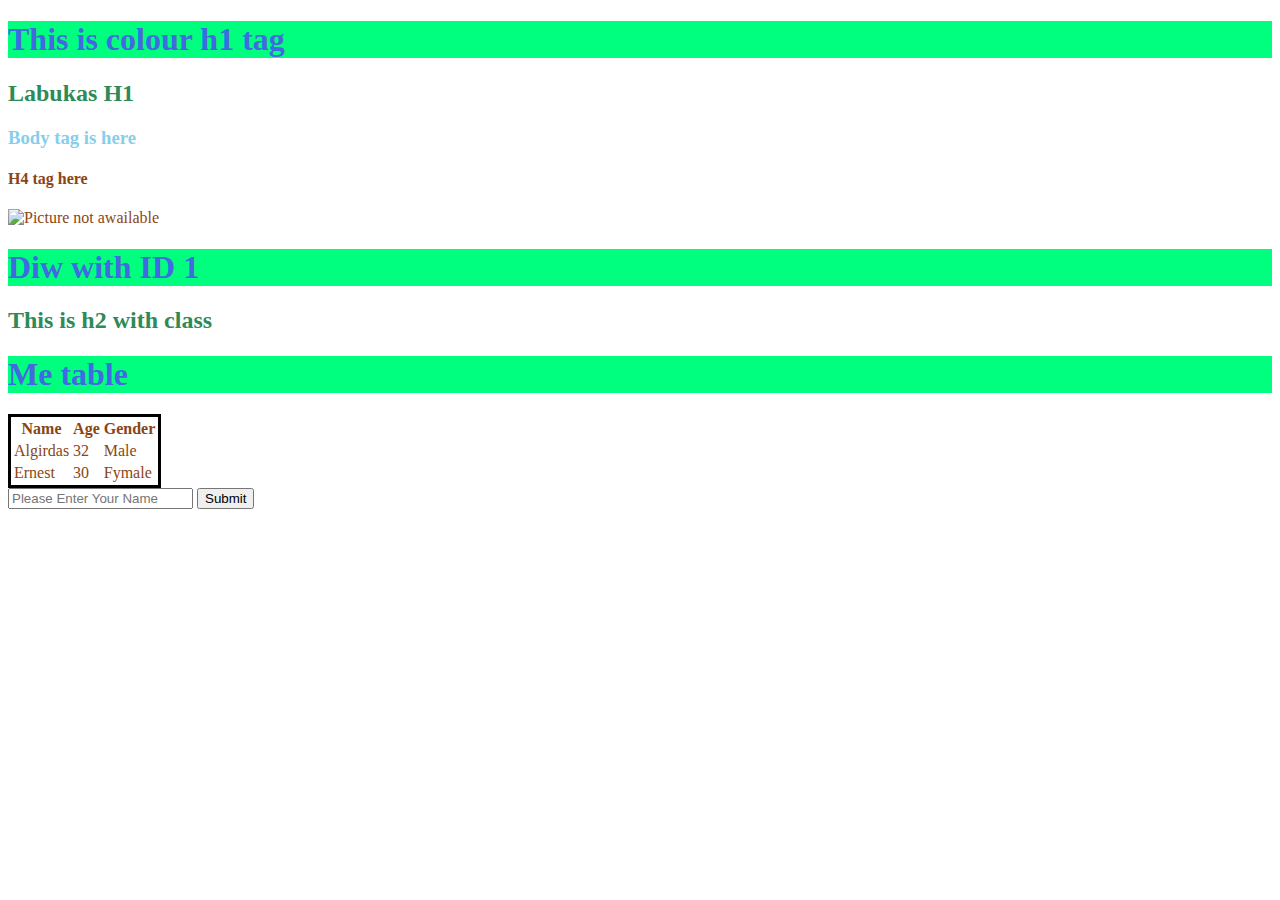
==== index.html @ 9c88a4d6 "Second comit with testing HTML Leson 0 material" ====
<!DOCTYPE html>
<head>
    <link rel="stylesheet" href="style.css">
</head>
<html>
    <head>
        <title> My web page!(Head>title)</title>
    </head>
    
    <h1>This is colour h1 tag</h1>
    <body>
        <h2>Labukas H1</h2>
        <h3>Body tag is here</h3>
        <h4>H4 tag here</h4>
    </body>
    <div>
        <img src="https://scx1.b-cdn.net/csz/news/800/2019/2-nature.jpg"
         alt="Picture not awailable">
    </div>
    <div id="1_ID">
        <h1>Diw with ID 1</h1>
        <h2 class="h2_class">This is h2 with class</h2>
    </div>
    <h1>Me table</h1>
    <table>
        <tr>
            <th>Name</th>
            <th>Age</th>
            <th>Gender</th>
        </tr>
        <tr>
            <td>Algirdas</td>
            <td>32</td>
            <td>Male</td>
        </tr>
        <tr>
            <td>Ernest</td>
            <td>30</td>
            <td>Fymale</td>
        </tr>
    </table>
    <form>
        <input type="text", placeholder="Please Enter Your Name", name='name'>
        <button>Submit</button>
    </form>
</html>
---- style.css ----
h1{color:royalblue}
h1{background-color: springgreen}
body{color: saddlebrown}
h2{color: seagreen}
h3{color: skyblue}
img{width: 70%;}

table{border: solid, black;}
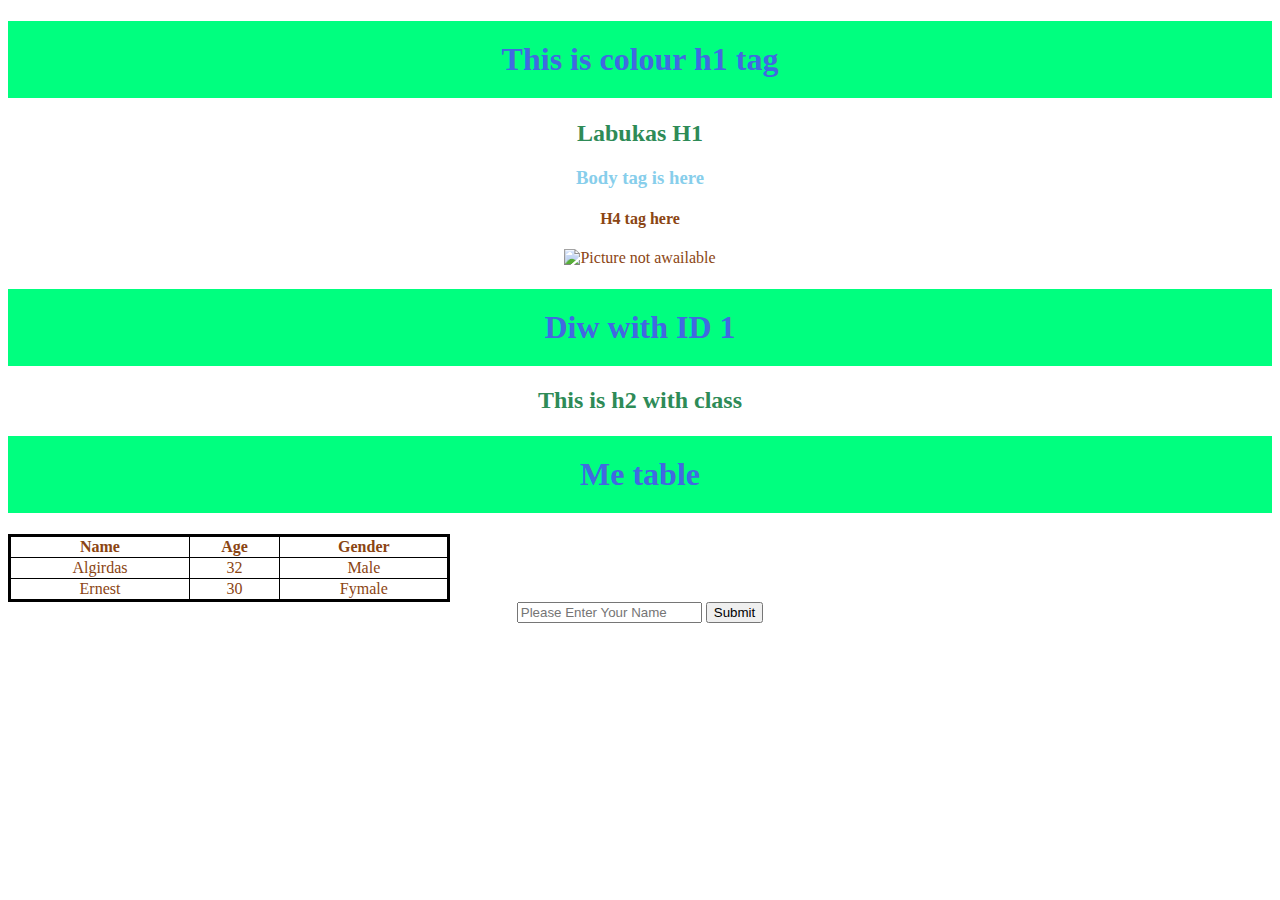
==== commit c091555a: "Table borders and and div ID's" ====
--- a/index.html
+++ b/index.html
@@ -13,7 +13,7 @@
         <h3>Body tag is here</h3>
         <h4>H4 tag here</h4>
     </body>
-    <div>
+    <div id="image">
         <img src="https://scx1.b-cdn.net/csz/news/800/2019/2-nature.jpg"
          alt="Picture not awailable">
     </div>
--- a/style.css
+++ b/style.css
@@ -1,8 +1,11 @@
-h1{color:royalblue}
-h1{background-color: springgreen}
-body{color: saddlebrown}
+h1{color:royalblue; text-align: center; background-color: springgreen; padding: 20px;}
+body{color: saddlebrown; text-align: center;}
 h2{color: seagreen}
-h3{color: skyblue}
-img{width: 70%;}
+h3{color: skyblue;}
+img{width: 70%; align-self: left;}
 
-table{border: solid, black;}+table{border: 3px solid black; text-align: center; border-collapse:collapse; width: 35%;}
+td{border: 1px solid black; text-align: center; border-collapse:collapse}
+th{border: 1px solid black; text-align: center;}
+#div1{color: blue; text-align: left;}
+#div2{color: green; text-align: right;}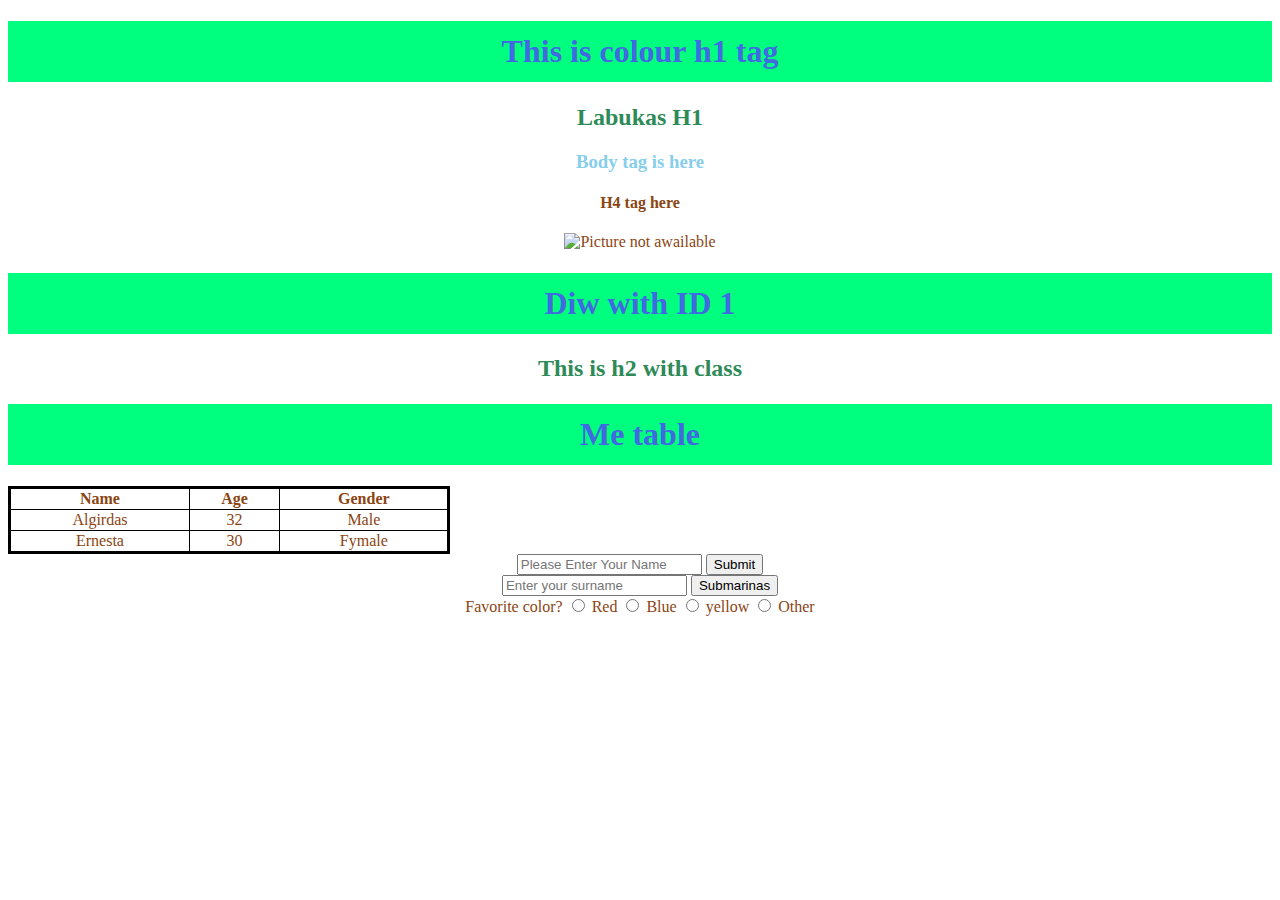
==== commit d831e870: "second lesson" ====
--- a/index.html
+++ b/index.html
@@ -34,7 +34,7 @@
             <td>Male</td>
         </tr>
         <tr>
-            <td>Ernest</td>
+            <td>Ernesta</td>
             <td>30</td>
             <td>Fymale</td>
         </tr>
@@ -43,4 +43,14 @@
         <input type="text", placeholder="Please Enter Your Name", name='name'>
         <button>Submit</button>
     </form>
+    <form>
+        <input type="text", placeholder="Enter your surname", name='Surename'>
+        <button>Submarinas</button>
+    </form>
+    <div>Favorite color?
+        <input name = 'color' type="radio" value="red"> Red
+        <input name = 'color' type="radio" value='blue'> Blue
+        <input name = 'color' type="radio" value='yellow'> yellow
+        <input name = 'color' type="radio" value='other'> Other
+    </div>
 </html>--- a/style.css
+++ b/style.css
@@ -1,4 +1,4 @@
-h1{color:royalblue; text-align: center; background-color: springgreen; padding: 20px;}
+h1{color:royalblue; text-align: center; background-color: springgreen; padding: 12px;}
 body{color: saddlebrown; text-align: center;}
 h2{color: seagreen}
 h3{color: skyblue;}
@@ -7,5 +7,12 @@
 table{border: 3px solid black; text-align: center; border-collapse:collapse; width: 35%;}
 td{border: 1px solid black; text-align: center; border-collapse:collapse}
 th{border: 1px solid black; text-align: center;}
+
+/* # means that this is ID */
 #div1{color: blue; text-align: left;}
-#div2{color: green; text-align: right;}+#div2{color: green; text-align: right;}
+
+/*Dot means that is class*/
+.name{font-weight: bold;}
+
+/* ID is best for 1 itme to style, class can be used for mutiple elements*/